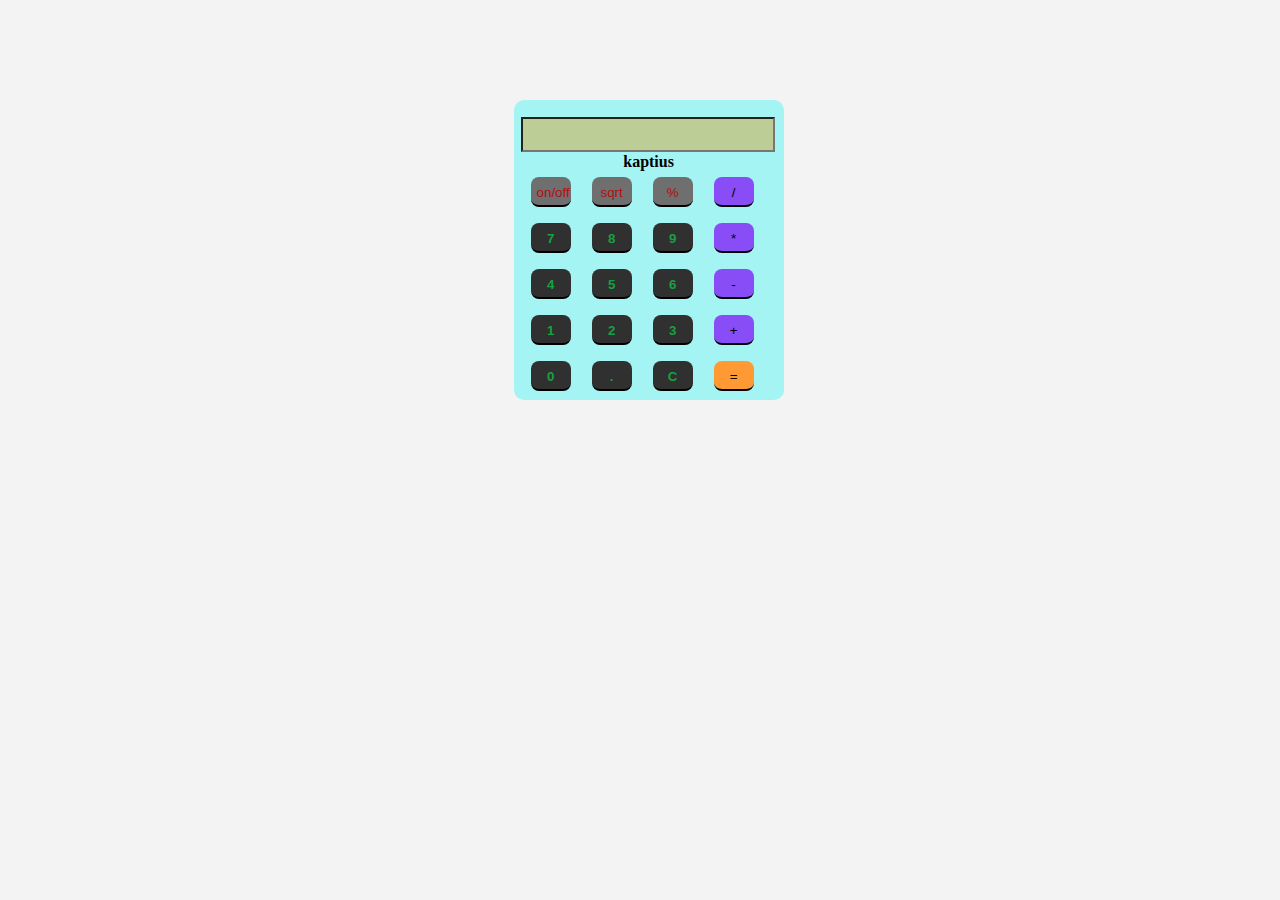
==== index.html @ c35b7428 "second commit" ====
<! DOCTYPE html>  
<html>  
    <head>  
    <meta charset="utf-8">  
    <title>  
         Calculator using HTML Example  
    </title>  
    <link href="https://fonts.googleapis.com/css2?family=Cookie&display=swap" rel="stylesheet">  
    <!-- CSS property to create interactive  
        calculator interface -->  
    <style>  
body    
{    
background-color: rgb(244, 243, 243);    
}    
.box    
{    
background-color: #a5f4f4;    
height: 300px;    
width: 270px;    
border-radius: 10px;    
position: relative;    
top: 80px;    
left: 40%; 
bottom : 40px;      
}
/* .display    
{    
background-color: #510303;    
width: 220px;    
position: relative;    
left: 15px;    
top: 20px;    
height: 40px;    
}      */
.display
{
  margin-top: 20px;
}
.display input    
{    
position: relative;    
left: 2px;    
top: 2px;    
height: 35px;    
color: black;    
background-color: #bccd95;    
font-size: 21px;    
text-align: right;  
margin-top: 15px;
margin-left: 5px;  
}   
.keys    
{    
position: relative;    
top: -10px; 
bottom: 40px;   
}    
.button    
{    
width: 40px;    
height: 30px;    
border: none;    
border-radius: 8px;    
margin-left: 17px;    
cursor: pointer;    
border-top: 2px solid transparent;    
}    
.button.gray    
{    
color: rgb(178, 14, 14);    
background-color: #6f6f6f;    
border-bottom: black 2px solid;    
border-top: 2px #6f6f6f solid;    
}  
.title:hover {  
   color: #fff;  
}  
.title {  
margin-bottom: 10px;  
margin-top: 30px;  
padding: 5px 0;  
font-size: 40px;  
font-weight: bold;  
text-align: center;  
color: black;  
font-family: 'Cookie', cursive;  
}  
    
.button.pink    
{    
color: black;    
background-color: #884df6;    
border-bottom: black 2px solid;    
}    
.button.black    
{    
color: rgb(22, 161, 64);    
background-color: 303030;    
border-bottom: black 2px solid;    
border-top: 2px 303030 solid;    
font-weight: bold;  
}    
.button.orange    
{    
color: black;    
background-color: FF9933;    
border-bottom: black 2px solid;    
border-top: 2px FF9933 solid;    
}    
.gray:active    
{    
border-top: black 2px solid;    
border-bottom: 2px #6f6f6f solid;    
}    
.pink:active    
{    
border-top:black 2px solid;    
border-bottom:#ff4561 2px solid;    
}    
.black:active    
{    
border-top: black 2px solid;    
border-bottom: #303030 2px solid;    
}    
.orange:active    
{    
border-top: black 2px solid;    
border-bottom: FF9933 2px solid;    
}    
p    
{    
line-height: 10px;    
}   
h4 {
            text-align: center;
            margin: 3px;
        }
</style>  
</head>  
<body>  
    
 
    <div class="box">   
      
        <div class="display">  
        <input type="text" readonly size="18" id="d" >  
        
        </div>  
        <h4> kaptius </h4>
        <div class="keys">    
               <p> <input type="button" class="button gray" value="on/off" onclick='c("on")'>  
               <input type="button" class="button gray" value="sqrt" onclick='c("m-")'>  
               <input type="button" class="button gray"    
value="%" onclick='c("percentage")'>  
<input type="button" class="button pink" value="/" onclick='v("/")'> </p>    
               <p> <input type="button" class="button black" value="7" onclick='v("7")'>  
               <input type="button" class="button black" value="8" onclick='v("8")'>  
               <input type="button" class="button black" value="9" onclick='v("9")'>  
               <input type="button" class="button pink" value="*" onclick='v("*")'> </p>    
               <p> <input type="button" class="button black" value="4" onclick='v("4")'>  
               <input type="button" class="button black" value="5" onclick='v("5")'>  
               <input type="button" class="button black" value="6" onclick='v("6")'>  
<input type="button" class="button pink" value="-" onclick='v("-")'> </p>    
               <p> <input type="button" class="button black" value="1" onclick='v("1")'>  
               <input type="button" class="button black" value="2" onclick='v("2")'>  
               <input type="button" class="button black" value="3" onclick='v("3")'>  
               <input type="button" class="button pink" value="+" onclick='v("+")'> </p>    
               <p> <input type="button" class="button black" value="0" onclick='v("0")'>   
               <input type="button" class="button black" value="." onclick='v(".")'>  
               <input type="button" class="button black" value="C" onclick='c("")'>  
               <input type="button" class="button orange" value="=" onclick='e()'> </p>    
        </div>    
</div>   
</body>
<script >
 
function c(val)    
{    
document.getElementById("d").value=val;    
}    
function v(val)    
{
  document.getElementById("d").value+=val;    
}    
function e()    
{    
try    
    {    
     c(eval(document.getElementById("d").value))    
    }    
    catch(e)    
    {    
     c('Error') }    
}  

</script>
 
</html>
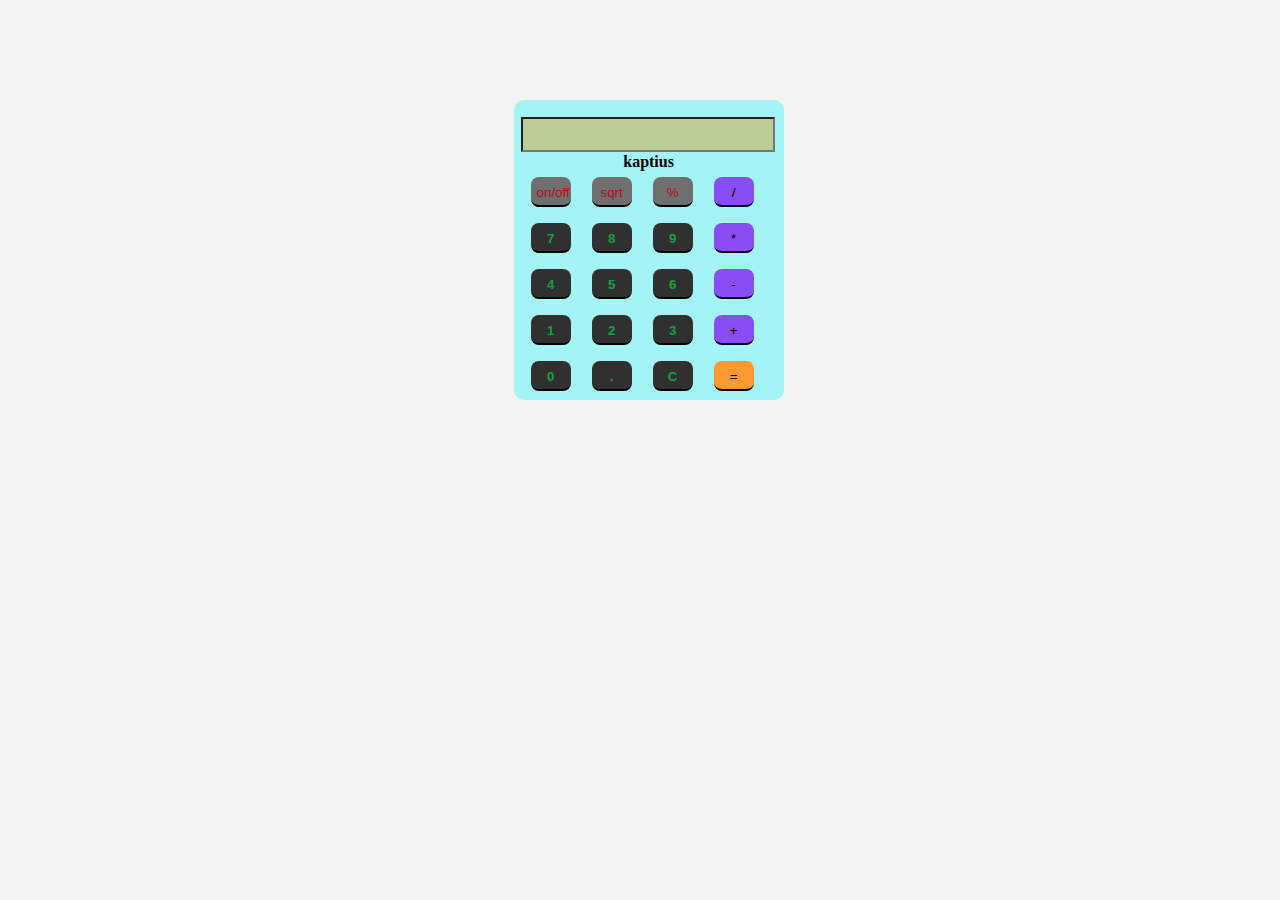
==== commit 019f3fd5: "third commit" ====
--- a/index.html
+++ b/index.html
@@ -1,10 +1,12 @@
 <! DOCTYPE html>  
 <html>  
     <head>  
-    <meta charset="utf-8">  
+    <meta charset="utf-8"> 
+    <meta name="viewport" content="width=device-width, initial-scale=1.0"> 
     <title>  
          Calculator using HTML Example  
     </title>  
+
     <link href="https://fonts.googleapis.com/css2?family=Cookie&display=swap" rel="stylesheet">  
     <!-- CSS property to create interactive  
         calculator interface -->  
@@ -93,6 +95,13 @@
 background-color: #884df6;    
 border-bottom: black 2px solid;    
 }    
+@media (max-width: 600px) {
+    .box {
+        width: 100%;
+        left: 0;
+        top: 0;
+    }
+}
 .button.black    
 {    
 color: rgb(22, 161, 64);    
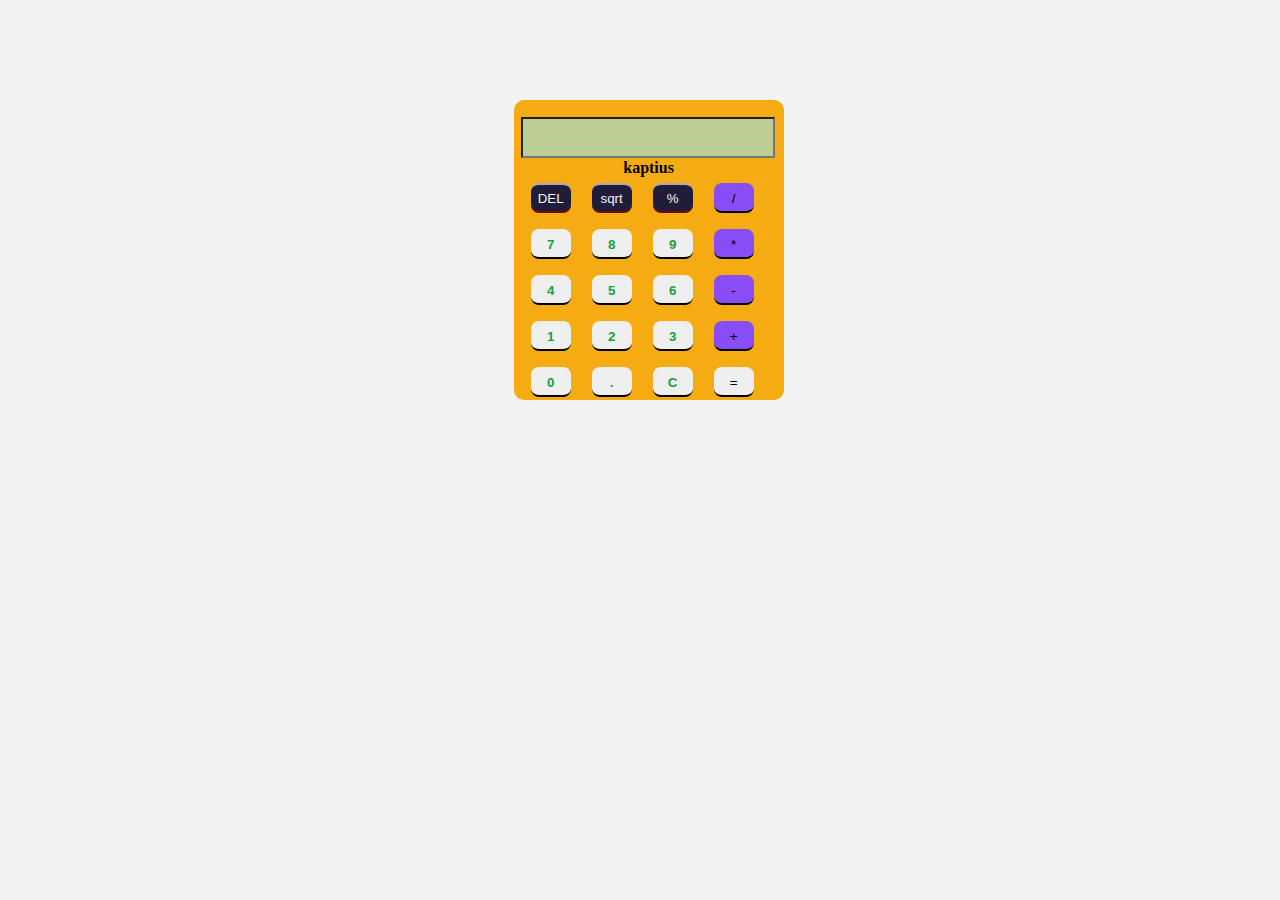
==== commit e12f3a30: "fifth commit" ====
--- a/index.html
+++ b/index.html
@@ -1,208 +1,181 @@
-<! DOCTYPE html>  
+<!DOCTYPE html>  
 <html>  
-    <head>  
+<head>  
     <meta charset="utf-8"> 
     <meta name="viewport" content="width=device-width, initial-scale=1.0"> 
-    <title>  
-         Calculator using HTML Example  
-    </title>  
+    <title>Calculator using HTML Example</title>  
 
     <link href="https://fonts.googleapis.com/css2?family=Cookie&display=swap" rel="stylesheet">  
-    <!-- CSS property to create interactive  
-        calculator interface -->  
+
     <style>  
-body    
-{    
-background-color: rgb(244, 243, 243);    
-}    
-.box    
-{    
-background-color: #a5f4f4;    
-height: 300px;    
-width: 270px;    
-border-radius: 10px;    
-position: relative;    
-top: 80px;    
-left: 40%; 
-bottom : 40px;      
-}
-/* .display    
-{    
-background-color: #510303;    
-width: 220px;    
-position: relative;    
-left: 15px;    
-top: 20px;    
-height: 40px;    
-}      */
-.display
-{
-  margin-top: 20px;
-}
-.display input    
-{    
-position: relative;    
-left: 2px;    
-top: 2px;    
-height: 35px;    
-color: black;    
-background-color: #bccd95;    
-font-size: 21px;    
-text-align: right;  
-margin-top: 15px;
-margin-left: 5px;  
-}   
-.keys    
-{    
-position: relative;    
-top: -10px; 
-bottom: 40px;   
-}    
-.button    
-{    
-width: 40px;    
-height: 30px;    
-border: none;    
-border-radius: 8px;    
-margin-left: 17px;    
-cursor: pointer;    
-border-top: 2px solid transparent;    
-}    
-.button.gray    
-{    
-color: rgb(178, 14, 14);    
-background-color: #6f6f6f;    
-border-bottom: black 2px solid;    
-border-top: 2px #6f6f6f solid;    
-}  
-.title:hover {  
-   color: #fff;  
-}  
-.title {  
-margin-bottom: 10px;  
-margin-top: 30px;  
-padding: 5px 0;  
-font-size: 40px;  
-font-weight: bold;  
-text-align: center;  
-color: black;  
-font-family: 'Cookie', cursive;  
-}  
-    
-.button.pink    
-{    
-color: black;    
-background-color: #884df6;    
-border-bottom: black 2px solid;    
-}    
-@media (max-width: 600px) {
-    .box {
-        width: 100%;
-        left: 0;
-        top: 0;
-    }
-}
-.button.black    
-{    
-color: rgb(22, 161, 64);    
-background-color: 303030;    
-border-bottom: black 2px solid;    
-border-top: 2px 303030 solid;    
-font-weight: bold;  
-}    
-.button.orange    
-{    
-color: black;    
-background-color: FF9933;    
-border-bottom: black 2px solid;    
-border-top: 2px FF9933 solid;    
-}    
-.gray:active    
-{    
-border-top: black 2px solid;    
-border-bottom: 2px #6f6f6f solid;    
-}    
-.pink:active    
-{    
-border-top:black 2px solid;    
-border-bottom:#ff4561 2px solid;    
-}    
-.black:active    
-{    
-border-top: black 2px solid;    
-border-bottom: #303030 2px solid;    
-}    
-.orange:active    
-{    
-border-top: black 2px solid;    
-border-bottom: FF9933 2px solid;    
-}    
-p    
-{    
-line-height: 10px;    
-}   
-h4 {
+        body {    
+            background-color: rgb(244, 243, 243);    
+        }    
+        .box {    
+            background-color: #f4ac12;    
+            height: 300px;    
+            width: 270px;    
+            border-radius: 10px;    
+            position: relative;    
+            top: 80px;    
+            left: 40%; 
+            bottom: 40px;      
+        }
+        .display {
+            margin-top: 20px;
+        }
+        .display input {    
+            position: relative;    
+            left: 2px;    
+            top: 2px;    
+            height: 35px;    
+            color: black;    
+            background-color: #bccd95;    
+            font-size: 21px;    
+            text-align: right;  
+            margin-top: 15px;
+            margin-left: 5px;  
+        }   
+        .keys {    
+            position: relative;    
+            top: -10px; 
+            bottom: 40px;   
+        }    
+        .button {    
+            width: 40px;    
+            height: 30px;    
+            border: none;    
+            border-radius: 8px;    
+            margin-left: 17px;    
+            cursor: pointer;    
+            border-top: 2px solid transparent;    
+        }    
+        .button.gray {    
+            color: rgb(242, 244, 245);    
+            background-color: #201d3b;    
+            border-bottom: rgb(115, 10, 10) 2px solid;    
+            border-top: 2px #bda2b7 solid;    
+        }  
+        .title:hover {  
+            color: #fcfafa;  
+        }  
+        .title {  
+            margin-bottom: 10px;  
+            margin-top: 30px;  
+            padding: 5px 0;  
+            font-size: 40px;  
+            font-weight: bold;  
+            text-align: center;  
+            color: black;  
+            font-family: 'Cookie', cursive;  
+        }
+        .button.pink {    
+            color: black;    
+            background-color: #884df6;    
+            border-bottom: black 2px solid;    
+        }    
+        @media (max-width: 600px) {
+            .box {
+                width: 100%;
+                left: 0;
+                top: 0;
+            }
+        }
+        .button.black {    
+            color: rgb(22, 161, 64);    
+            background-color: 303030;    
+            border-bottom: black 2px solid;    
+            border-top: 2px 303030 solid;    
+            font-weight: bold;  
+        }    
+        .button.orange {    
+            color: black;    
+            background-color: FF9933;    
+            border-bottom: black 2px solid;    
+            border-top: 2px FF9933 solid;    
+        }    
+        .gray:active {    
+            border-top: black 2px solid;    
+            border-bottom: 2px #6f6f6f solid;    
+        }    
+        .pink:active {    
+            border-top:black 2px solid;    
+            border-bottom:#ff4561 2px solid;    
+        }    
+        .black:active {    
+            border-top: black 2px solid;    
+            border-bottom: #303030 2px solid;    
+        }    
+        .orange:active {    
+            border-top: black 2px solid;    
+            border-bottom: FF9933 2px solid;    
+        }    
+        p {    
+            line-height: 10px;    
+        }   
+        h4 {
             text-align: center;
             margin: 3px;
         }
-</style>  
+    </style>  
 </head>  
 <body>  
-    
- 
     <div class="box">   
-      
         <div class="display">  
-        <input type="text" readonly size="18" id="d" >  
-        
+            <input type="text" readonly size="18" id="d" >  
         </div>  
         <h4> kaptius </h4>
         <div class="keys">    
-               <p> <input type="button" class="button gray" value="on/off" onclick='c("on")'>  
-               <input type="button" class="button gray" value="sqrt" onclick='c("m-")'>  
-               <input type="button" class="button gray"    
-value="%" onclick='c("percentage")'>  
-<input type="button" class="button pink" value="/" onclick='v("/")'> </p>    
-               <p> <input type="button" class="button black" value="7" onclick='v("7")'>  
-               <input type="button" class="button black" value="8" onclick='v("8")'>  
-               <input type="button" class="button black" value="9" onclick='v("9")'>  
-               <input type="button" class="button pink" value="*" onclick='v("*")'> </p>    
-               <p> <input type="button" class="button black" value="4" onclick='v("4")'>  
-               <input type="button" class="button black" value="5" onclick='v("5")'>  
-               <input type="button" class="button black" value="6" onclick='v("6")'>  
-<input type="button" class="button pink" value="-" onclick='v("-")'> </p>    
-               <p> <input type="button" class="button black" value="1" onclick='v("1")'>  
-               <input type="button" class="button black" value="2" onclick='v("2")'>  
-               <input type="button" class="button black" value="3" onclick='v("3")'>  
-               <input type="button" class="button pink" value="+" onclick='v("+")'> </p>    
-               <p> <input type="button" class="button black" value="0" onclick='v("0")'>   
-               <input type="button" class="button black" value="." onclick='v(".")'>  
-               <input type="button" class="button black" value="C" onclick='c("")'>  
-               <input type="button" class="button orange" value="=" onclick='e()'> </p>    
+            <p>
+                <input type="button" class="button gray" value="DEL" onclick="backspace()">
+                <input type="button" class="button gray" value="sqrt" onclick='c("m-")'>  
+                <input type="button" class="button gray" value="%" onclick='c("percentage")'>  
+                <input type="button" class="button pink" value="/" onclick='v("/")'>
+            </p>    
+            <p>
+                <input type="button" class="button black" value="7" onclick='v("7")'>  
+                <input type="button" class="button black" value="8" onclick='v("8")'>  
+                <input type="button" class="button black" value="9" onclick='v("9")'>  
+                <input type="button" class="button pink" value="*" onclick='v("*")'>
+            </p>    
+            <p>
+                <input type="button" class="button black" value="4" onclick='v("4")'>  
+                <input type="button" class="button black" value="5" onclick='v("5")'>  
+                <input type="button" class="button black" value="6" onclick='v("6")'>  
+                <input type="button" class="button pink" value="-" onclick='v("-")'>
+            </p>    
+            <p>
+                <input type="button" class="button black" value="1" onclick='v("1")'>  
+                <input type="button" class="button black" value="2" onclick='v("2")'>  
+                <input type="button" class="button black" value="3" onclick='v("3")'>  
+                <input type="button" class="button pink" value="+" onclick='v("+")'>
+            </p>    
+            <p>
+                <input type="button" class="button black" value="0" onclick='v("0")'>   
+                <input type="button" class="button black" value="." onclick='v(".")'>  
+                <input type="button" class="button black" value="C" onclick='c("")'>  
+                <input type="button" class="button orange" value="=" onclick='e()'>
+            </p>    
         </div>    
-</div>   
+    </div>   
+    <script>
+        function c(val) {
+            document.getElementById("d").value = val;    
+        }    
+        function v(val) {
+            document.getElementById("d").value += val;    
+        }    
+        function backspace() {
+            let currentValue = document.getElementById("d").value;
+            document.getElementById("d").value = currentValue.slice(0, -1);
+        }
+        function e() {
+            try {    
+                c(eval(document.getElementById("d").value))    
+            } catch(e) {    
+                c('Error') 
+            }    
+        }
+    </script>
 </body>
-<script >
- 
-function c(val)    
-{    
-document.getElementById("d").value=val;    
-}    
-function v(val)    
-{
-  document.getElementById("d").value+=val;    
-}    
-function e()    
-{    
-try    
-    {    
-     c(eval(document.getElementById("d").value))    
-    }    
-    catch(e)    
-    {    
-     c('Error') }    
-}  
-
-</script>
- 
-</html>  +</html>
